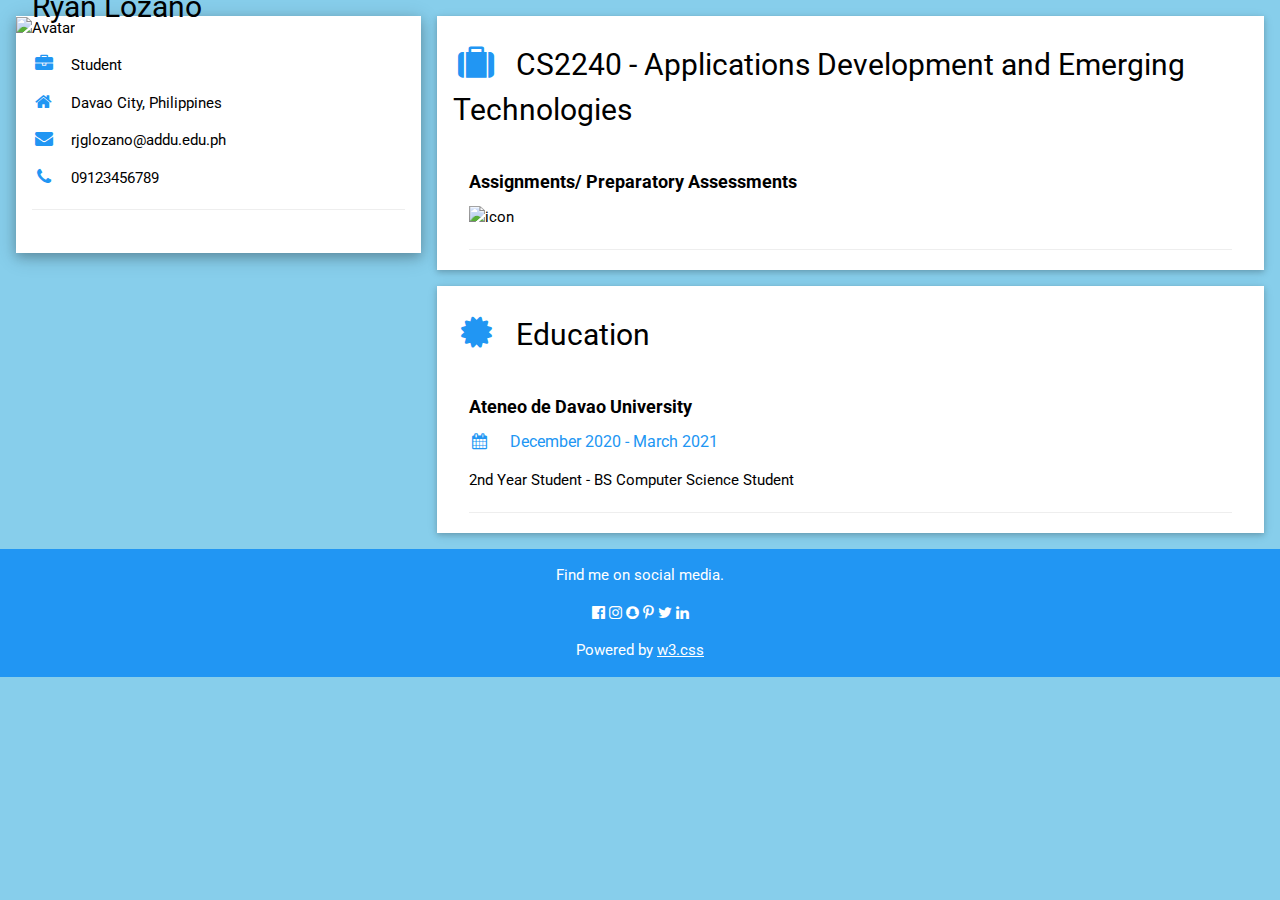
==== index.html @ 5a2e4f90 "Update index.html" ====
<!DOCTYPE html>
<html>
<title>W3.CSS Template</title>
<meta charset="UTF-8">
<meta name="viewport" content="width=device-width, initial-scale=1">
<link rel="stylesheet" href="https://www.w3schools.com/w3css/4/w3.css">
<link rel='stylesheet' href='https://fonts.googleapis.com/css?family=Roboto'>
<link rel="stylesheet" href="https://cdnjs.cloudflare.com/ajax/libs/font-awesome/4.7.0/css/font-awesome.min.css">
<style>
html,body,h1,h2,h3,h4,h5,h6 {font-family: "Roboto", sans-serif}
</style>
<body class="w3-light-blue">

<!-- Page Container -->
<div class="w3-content w3-margin-top" style="max-width:1400px;">

  <!-- The Grid -->
  <div class="w3-row-padding">
  
    <!-- Left Column -->
    <div class="w3-third">
    
      <div class="w3-white w3-text-black w3-card-4">
        <div class="w3-display-container">
          <img src="avatar.png" style="width:100%" alt="Avatar">
          <div class="w3-display-bottomleft w3-container w3-text-black">
            <h2>Ryan Lozano</h2>
          </div>
        </div>
        <div class="w3-container">
          <p><i class="fa fa-briefcase fa-fw w3-margin-right w3-large w3-text-blue"></i>Student</p>
          <p><i class="fa fa-home fa-fw w3-margin-right w3-large w3-text-blue"></i>Davao City, Philippines</p>
          <p><i class="fa fa-envelope fa-fw w3-margin-right w3-large w3-text-blue"></i>rjglozano@addu.edu.ph</p>
          <p><i class="fa fa-phone fa-fw w3-margin-right w3-large w3-text-blue"></i>09123456789</p>
          <hr>
          <br>
        </div>
      </div><br>

    <!-- End Left Column -->
    </div>

    <!-- Right Column -->
    <div class="w3-twothird">
    
      <div class="w3-container w3-card w3-white w3-margin-bottom">
        <h2 class="w3-text-black w3-padding-16"><i class="fa fa-suitcase fa-fw w3-margin-right w3-xxlarge w3-text-blue"></i>CS2240 - Applications Development and Emerging Technologies</h2>
        <div class="w3-container">
          <h5><b>Assignments/ Preparatory Assessments</b></h5>
          <div class="w3-dropdown-hover">
            <img src="icon.png" style="width:20%" alt="icon">
            <div class="w3-dropdown-content w3-bar-block w3-border">
            <a href="#" class="w3-bar-item w3-button">Assignment 1</a>
            <a href="#" class="w3-bar-item w3-button">Assignment 2</a>
            <a href="#" class="w3-bar-item w3-button">Assignment 3</a>
              </div>
          </div>
          <hr>
        </div>
      </div>

      <div class="w3-container w3-card w3-white">
        <h2 class="w3-text-black w3-padding-16"><i class="fa fa-certificate fa-fw w3-margin-right w3-xxlarge w3-text-blue"></i>Education</h2>
        <div class="w3-container">
          <h5><b>Ateneo de Davao University</b></h5>
          <h6 class="w3-text-blue"><i class="fa fa-calendar fa-fw w3-margin-right"></i> December 2020 - March 2021</h6>
          <p>2nd Year Student - BS Computer Science Student</p>
          <hr>
        </div>
        

    <!-- End Right Column -->
    </div>
    
  <!-- End Grid -->
  </div>
  
  <!-- End Page Container -->
</div>

<footer class="w3-container w3-blue w3-center w3-margin-top">
  <p>Find me on social media.</p>
  <i class="fa fa-facebook-official w3-hover-opacity"></i>
  <i class="fa fa-instagram w3-hover-opacity"></i>
  <i class="fa fa-snapchat w3-hover-opacity"></i>
  <i class="fa fa-pinterest-p w3-hover-opacity"></i>
  <i class="fa fa-twitter w3-hover-opacity"></i>
  <i class="fa fa-linkedin w3-hover-opacity"></i>
  <p>Powered by <a href="https://www.w3schools.com/w3css/default.asp" target="_blank">w3.css</a></p>
</footer>

</body>
</html>
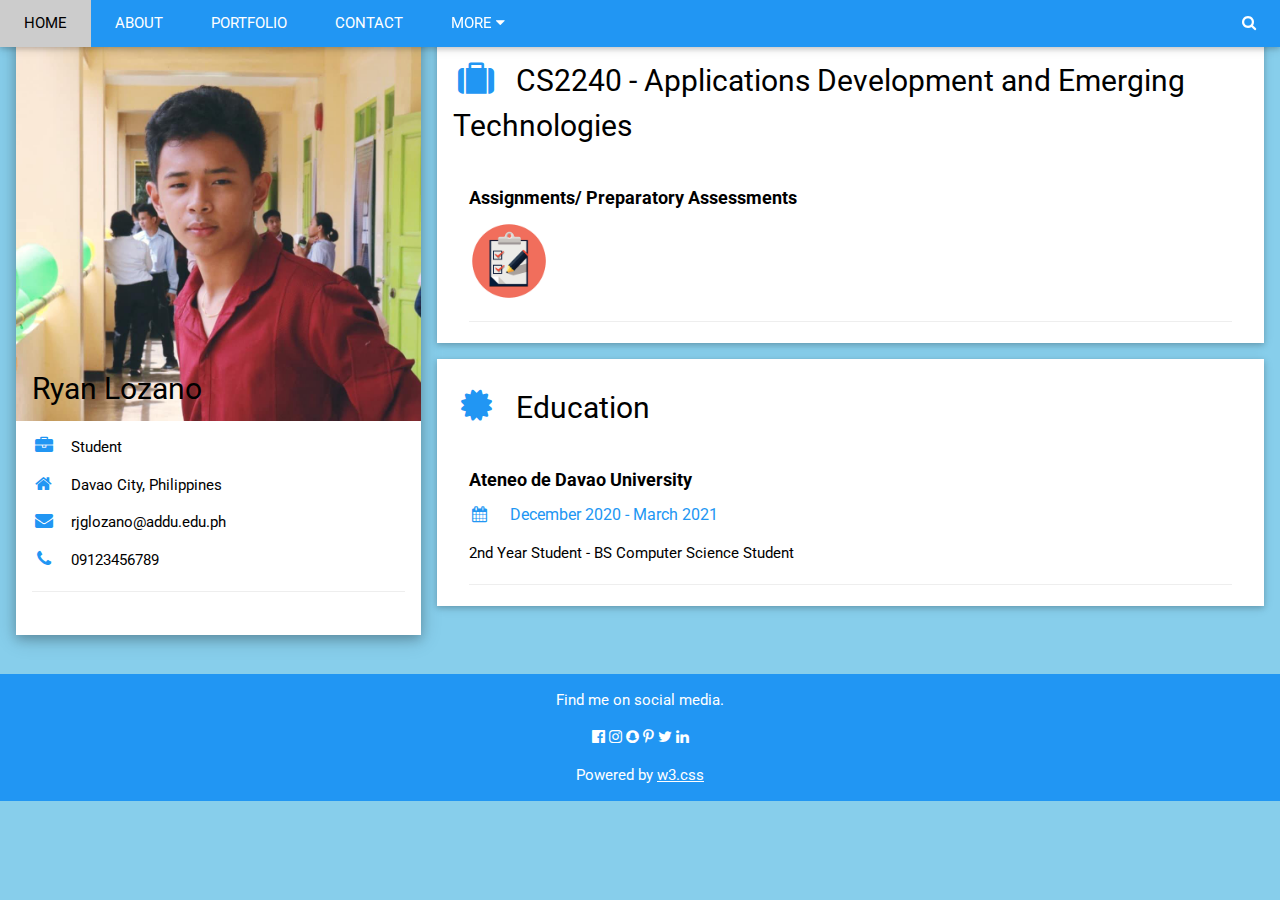
==== commit 77bd28c3: "Update index.html" ====
--- a/index.html
+++ b/index.html
@@ -10,6 +10,26 @@
 html,body,h1,h2,h3,h4,h5,h6 {font-family: "Roboto", sans-serif}
 </style>
 <body class="w3-light-blue">
+
+<div class="w3-top">
+  <div class="w3-bar w3-blue w3-card">
+    <a class="w3-bar-item w3-button w3-padding-large w3-hide-medium w3-hide-large w3-right" href="javascript:void(0)" onclick="myFunction()" title="Toggle Navigation Menu"><i class="fa fa-bars"></i></a>
+    <a href="#" class="w3-bar-item w3-button w3-padding-large">HOME</a>
+    <a href="#About" class="w3-bar-item w3-button w3-padding-large w3-hide-small">ABOUT</a>
+    <a href="#portfolio" class="w3-bar-item w3-button w3-padding-large w3-hide-small">PORTFOLIO</a>
+    <a href="#contact" class="w3-bar-item w3-button w3-padding-large w3-hide-small">CONTACT</a>
+    <div class="w3-dropdown-hover w3-hide-small">
+      <button class="w3-padding-large w3-button" title="More">MORE <i class="fa fa-caret-down"></i></button>     
+      <div class="w3-dropdown-content w3-bar-block w3-card-4">
+        <a href="#" class="w3-bar-item w3-button">Skills</a>
+        <a href="#" class="w3-bar-item w3-button">Projects</a>
+        <a href="#" class="w3-bar-item w3-button">Language</a>
+      </div>
+    </div>
+    <a href="javascript:void(0)" class="w3-padding-large w3-hover-red w3-hide-small w3-right"><i class="fa fa-search"></i></a>
+  </div>
+</div>
+
 
 <!-- Page Container -->
 <div class="w3-content w3-margin-top" style="max-width:1400px;">
@@ -43,23 +63,23 @@
     <!-- Right Column -->
     <div class="w3-twothird">
     
-      <div class="w3-container w3-card w3-white w3-margin-bottom">
+      <div class="w3-container w3-card w3-white w3-margin-top">
         <h2 class="w3-text-black w3-padding-16"><i class="fa fa-suitcase fa-fw w3-margin-right w3-xxlarge w3-text-blue"></i>CS2240 - Applications Development and Emerging Technologies</h2>
         <div class="w3-container">
           <h5><b>Assignments/ Preparatory Assessments</b></h5>
           <div class="w3-dropdown-hover">
             <img src="icon.png" style="width:20%" alt="icon">
             <div class="w3-dropdown-content w3-bar-block w3-border">
-            <a href="#" class="w3-bar-item w3-button">Assignment 1</a>
-            <a href="#" class="w3-bar-item w3-button">Assignment 2</a>
-            <a href="#" class="w3-bar-item w3-button">Assignment 3</a>
+            <a href="PAA1.html" class="w3-bar-item w3-button">Preparatory Assessment 1</a>
+            <!-- <a href="#" class="w3-bar-item w3-button">Preparatory Assessment 2</a> -->
+            <!-- <a href="#" class="w3-bar-item w3-button">Preparatory Assessment 3</a> -->
               </div>
           </div>
           <hr>
         </div>
       </div>
 
-      <div class="w3-container w3-card w3-white">
+      <div class="w3-container w3-card w3-white w3-margin-top">
         <h2 class="w3-text-black w3-padding-16"><i class="fa fa-certificate fa-fw w3-margin-right w3-xxlarge w3-text-blue"></i>Education</h2>
         <div class="w3-container">
           <h5><b>Ateneo de Davao University</b></h5>
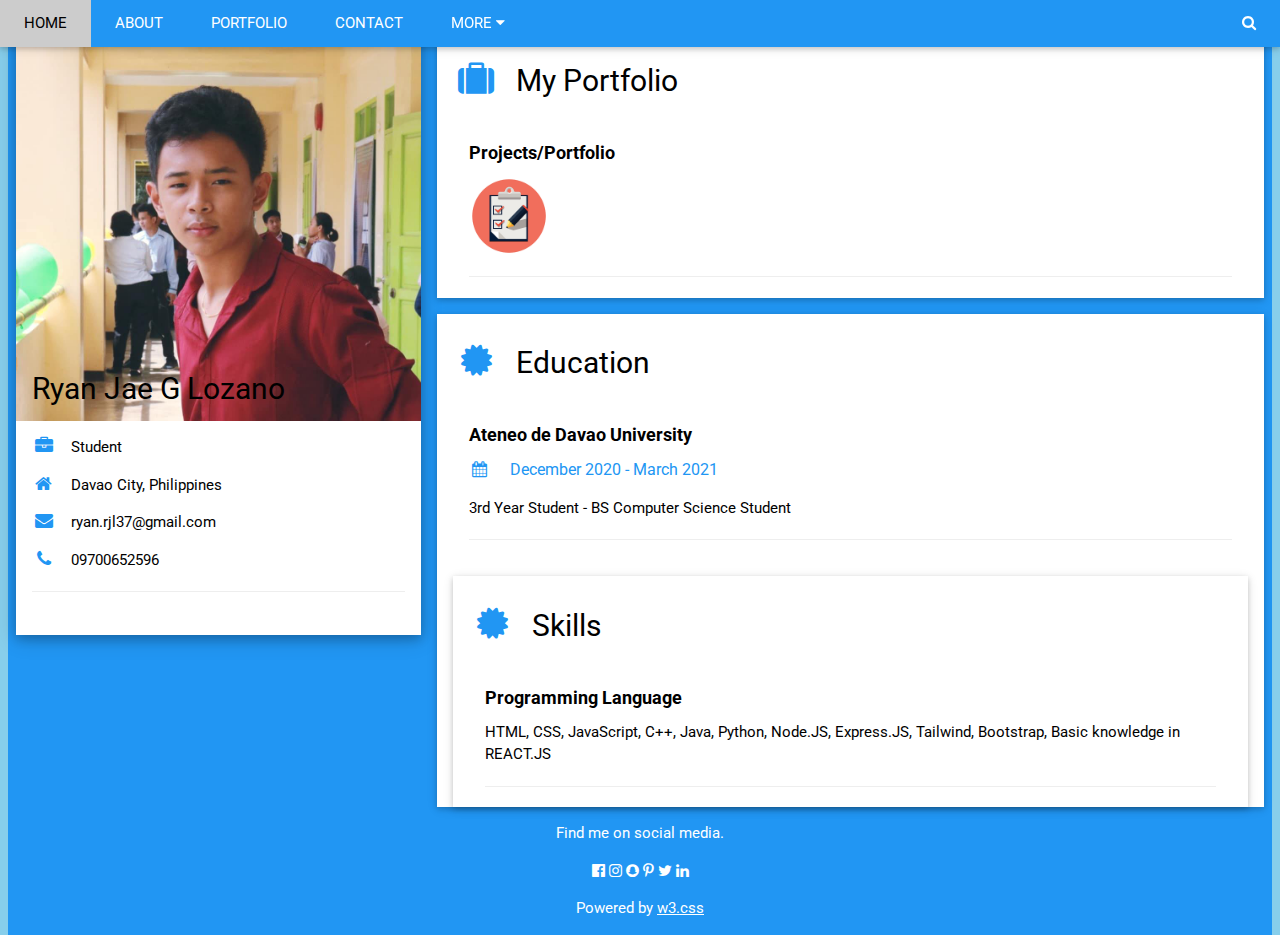
==== commit 0ae7b89d: "Update index.html" ====
--- a/index.html
+++ b/index.html
@@ -1,6 +1,6 @@
 <!DOCTYPE html>
 <html>
-<title>W3.CSS Template</title>
+<title>Personal Web Design</title>
 <meta charset="UTF-8">
 <meta name="viewport" content="width=device-width, initial-scale=1">
 <link rel="stylesheet" href="https://www.w3schools.com/w3css/4/w3.css">
@@ -44,14 +44,14 @@
         <div class="w3-display-container">
           <img src="avatar.png" style="width:100%" alt="Avatar">
           <div class="w3-display-bottomleft w3-container w3-text-black">
-            <h2>Ryan Lozano</h2>
+            <h2>Ryan Jae G Lozano</h2>
           </div>
         </div>
         <div class="w3-container">
           <p><i class="fa fa-briefcase fa-fw w3-margin-right w3-large w3-text-blue"></i>Student</p>
           <p><i class="fa fa-home fa-fw w3-margin-right w3-large w3-text-blue"></i>Davao City, Philippines</p>
-          <p><i class="fa fa-envelope fa-fw w3-margin-right w3-large w3-text-blue"></i>rjglozano@addu.edu.ph</p>
-          <p><i class="fa fa-phone fa-fw w3-margin-right w3-large w3-text-blue"></i>09123456789</p>
+          <p><i class="fa fa-envelope fa-fw w3-margin-right w3-large w3-text-blue"></i>ryan.rjl37@gmail.com</p>
+          <p><i class="fa fa-phone fa-fw w3-margin-right w3-large w3-text-blue"></i>09700652596</p>
           <hr>
           <br>
         </div>
@@ -64,15 +64,15 @@
     <div class="w3-twothird">
     
       <div class="w3-container w3-card w3-white w3-margin-top">
-        <h2 class="w3-text-black w3-padding-16"><i class="fa fa-suitcase fa-fw w3-margin-right w3-xxlarge w3-text-blue"></i>CS2240 - Applications Development and Emerging Technologies</h2>
+        <h2 class="w3-text-black w3-padding-16"><i class="fa fa-suitcase fa-fw w3-margin-right w3-xxlarge w3-text-blue"></i>My Portfolio</h2>
         <div class="w3-container">
-          <h5><b>Assignments/ Preparatory Assessments</b></h5>
+          <h5><b>Projects/Portfolio</b></h5>
           <div class="w3-dropdown-hover">
             <img src="icon.png" style="width:20%" alt="icon">
             <div class="w3-dropdown-content w3-bar-block w3-border">
-            <a href="PAA1.html" class="w3-bar-item w3-button">Preparatory Assessment 1</a>
-            <!-- <a href="#" class="w3-bar-item w3-button">Preparatory Assessment 2</a> -->
-            <!-- <a href="#" class="w3-bar-item w3-button">Preparatory Assessment 3</a> -->
+            <a href="PAA1/PAA1.html" class="w3-bar-item w3-button">Project 1</a>
+            <a href="PAA2/PAA2.html" class="w3-bar-item w3-button">Project 2</a> 
+            <a href="PAA3/PAA3.html" class="w3-bar-item w3-button">Project 3</a>
               </div>
           </div>
           <hr>
@@ -84,7 +84,16 @@
         <div class="w3-container">
           <h5><b>Ateneo de Davao University</b></h5>
           <h6 class="w3-text-blue"><i class="fa fa-calendar fa-fw w3-margin-right"></i> December 2020 - March 2021</h6>
-          <p>2nd Year Student - BS Computer Science Student</p>
+          <p>3rd Year Student - BS Computer Science Student</p>
+          <hr>
+        </div>
+        
+             <div class="w3-container w3-card w3-white w3-margin-top">
+        <h2 class="w3-text-black w3-padding-16"><i class="fa fa-certificate fa-fw w3-margin-right w3-xxlarge w3-text-blue"></i>Skills</h2>
+        <div class="w3-container">
+          <h5><b>Programming Language</b></h5
+          <p>HTML, CSS, JavaScript, C++, Java, Python, Node.JS, Express.JS, Tailwind, Bootstrap, Basic knowledge in REACT.JS</p>
+       
           <hr>
         </div>
         
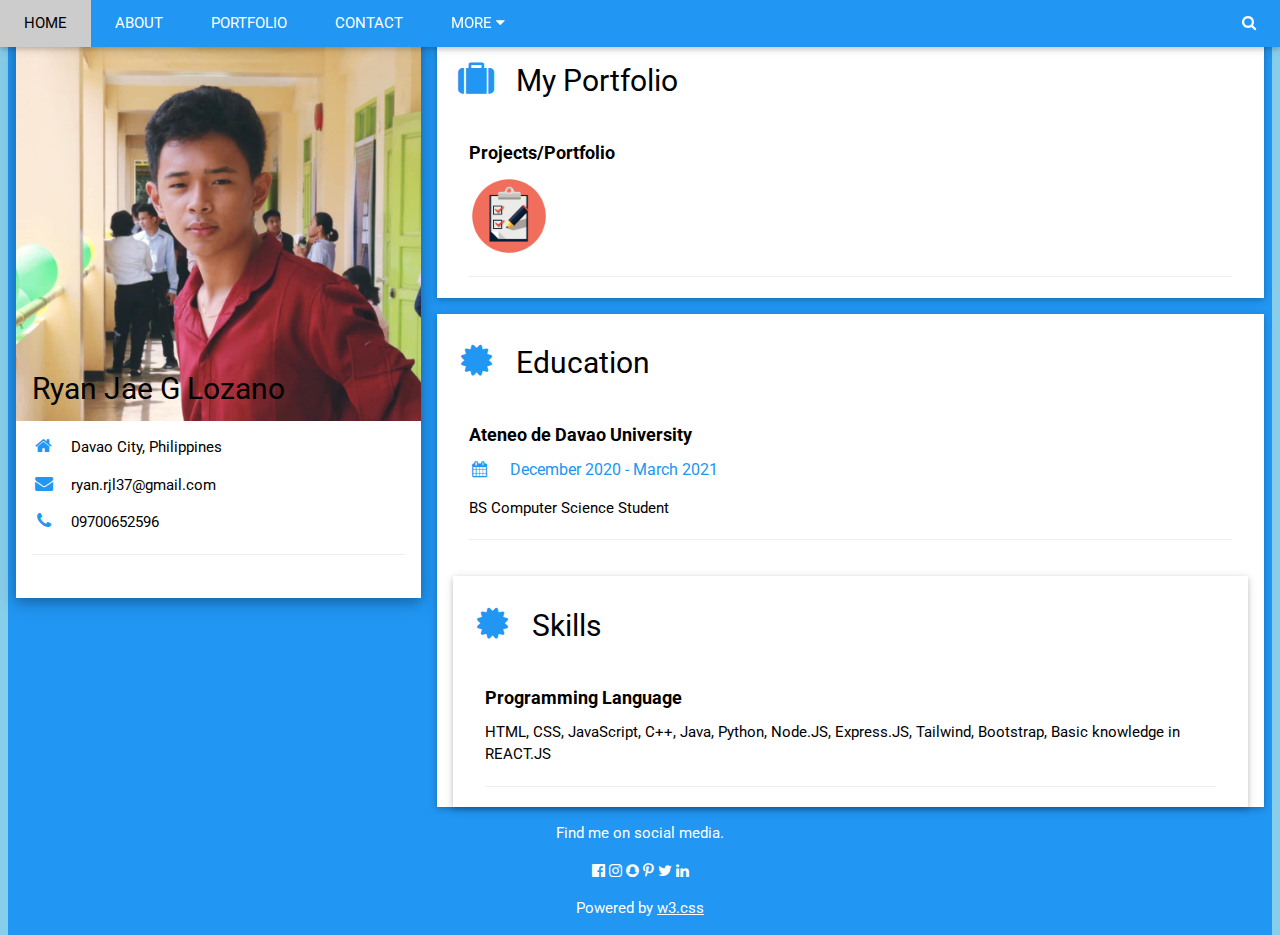
==== commit db728860: "Update index.html" ====
--- a/index.html
+++ b/index.html
@@ -48,7 +48,7 @@
           </div>
         </div>
         <div class="w3-container">
-          <p><i class="fa fa-briefcase fa-fw w3-margin-right w3-large w3-text-blue"></i>Student</p>
+
           <p><i class="fa fa-home fa-fw w3-margin-right w3-large w3-text-blue"></i>Davao City, Philippines</p>
           <p><i class="fa fa-envelope fa-fw w3-margin-right w3-large w3-text-blue"></i>ryan.rjl37@gmail.com</p>
           <p><i class="fa fa-phone fa-fw w3-margin-right w3-large w3-text-blue"></i>09700652596</p>
@@ -84,7 +84,7 @@
         <div class="w3-container">
           <h5><b>Ateneo de Davao University</b></h5>
           <h6 class="w3-text-blue"><i class="fa fa-calendar fa-fw w3-margin-right"></i> December 2020 - March 2021</h6>
-          <p>3rd Year Student - BS Computer Science Student</p>
+          <p>BS Computer Science Student</p>
           <hr>
         </div>
         
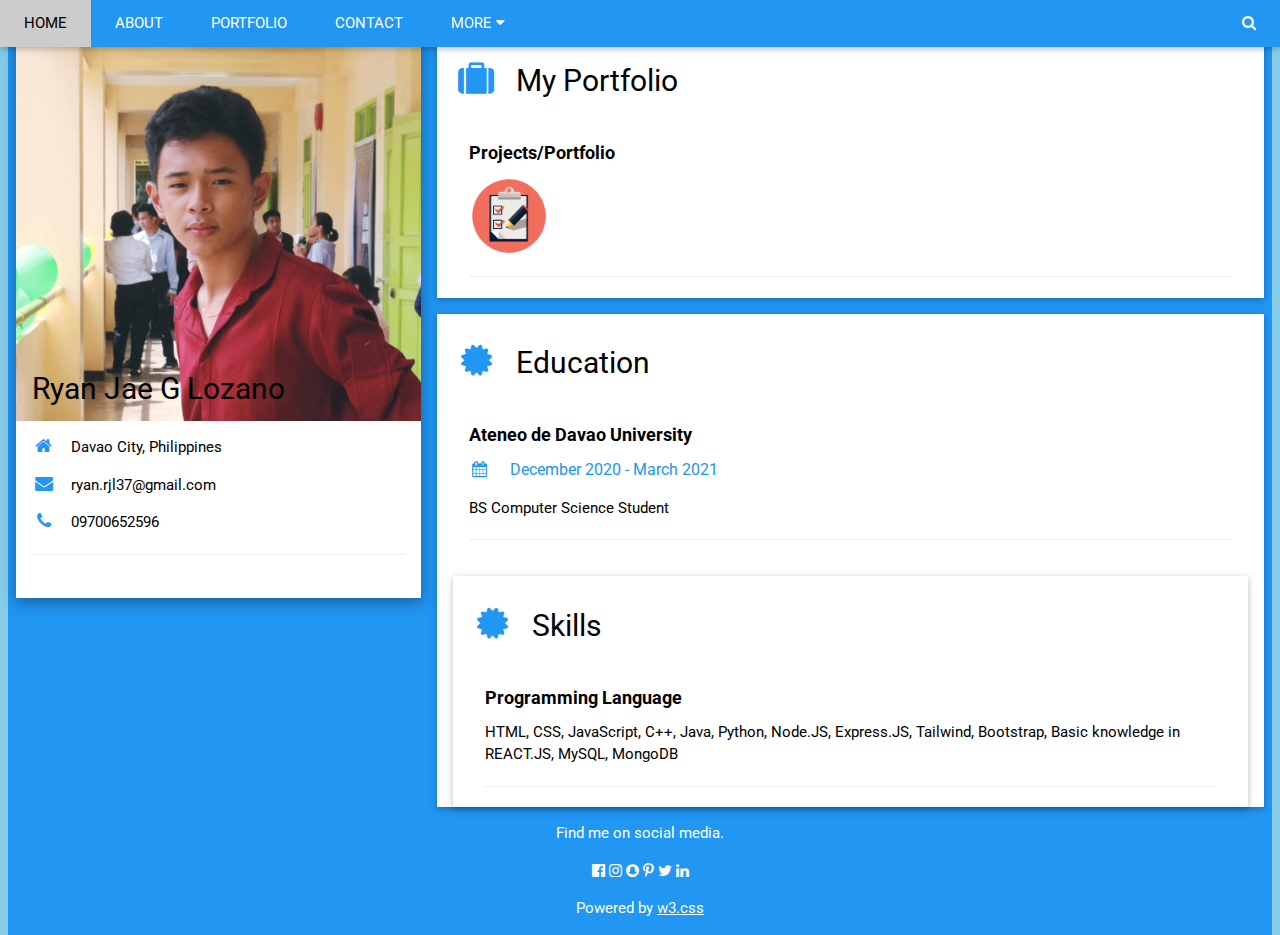
==== commit 075e1fea: "Update index.html" ====
--- a/index.html
+++ b/index.html
@@ -92,7 +92,7 @@
         <h2 class="w3-text-black w3-padding-16"><i class="fa fa-certificate fa-fw w3-margin-right w3-xxlarge w3-text-blue"></i>Skills</h2>
         <div class="w3-container">
           <h5><b>Programming Language</b></h5
-          <p>HTML, CSS, JavaScript, C++, Java, Python, Node.JS, Express.JS, Tailwind, Bootstrap, Basic knowledge in REACT.JS</p>
+          <p>HTML, CSS, JavaScript, C++, Java, Python, Node.JS, Express.JS, Tailwind, Bootstrap, Basic knowledge in REACT.JS, MySQL, MongoDB</p>
        
           <hr>
         </div>
